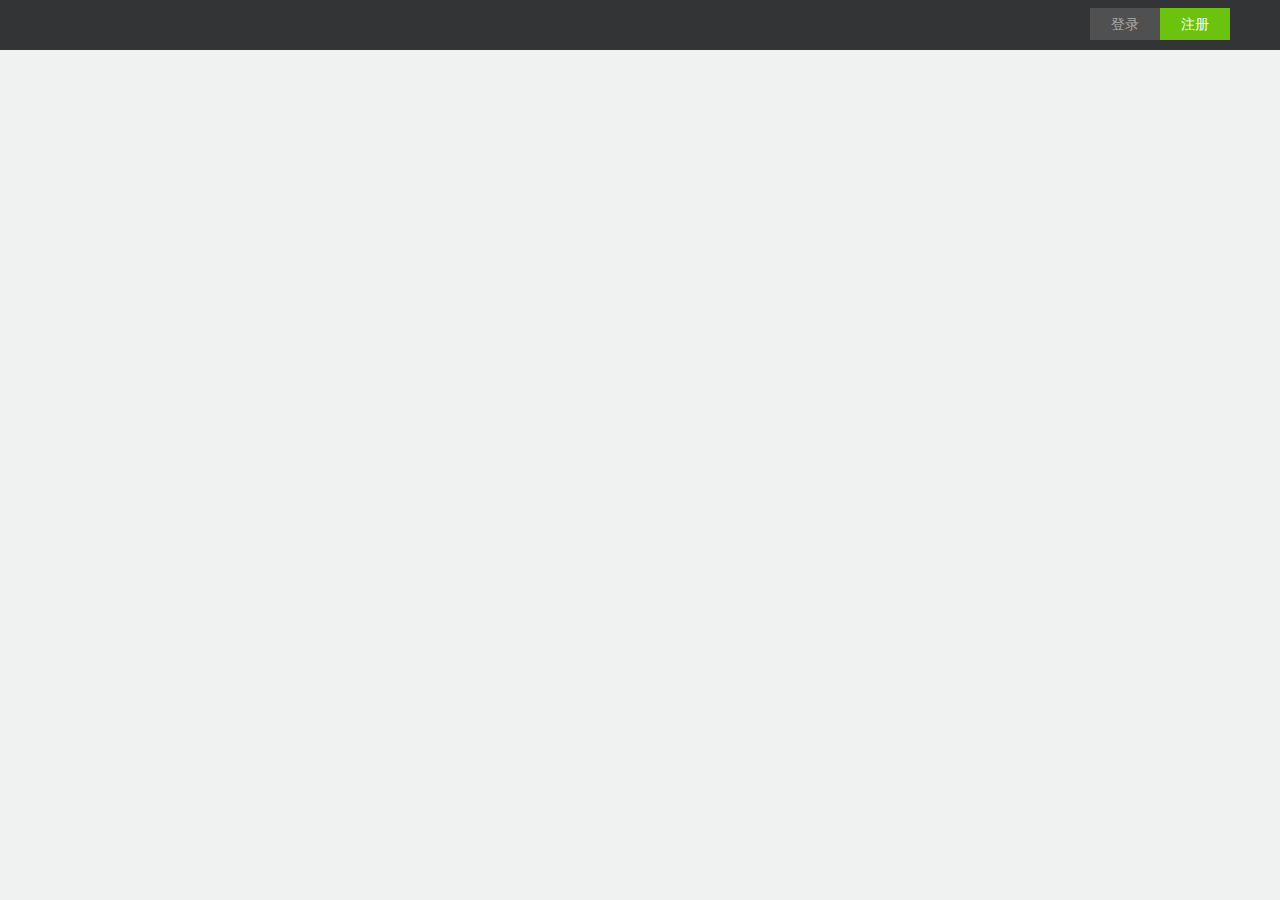
==== Application/Home/View/Index/index.html @ 0928e07a "2017-1-16,init" ====
<!DOCTYPE html PUBLIC "-//W3C//DTD XHTML 1.0 Transitional//EN" "http://www.w3.org/TR/xhtml1/DTD/xhtml1-transitional.dtd">

<html xmlns="http://www.w3.org/1999/xhtml">

<head>

<meta http-equiv="X-UA-Compatible" content="IE=EmulateIE7"/>

<meta http-equiv="Content-Type" content="text/html; charset=utf-8"/>

<meta name="viewport" content="width=device-width, initial-scale=1.0, minimum-scale=0.5, maximum-scale=0.95, user-scalable=no"/>

<title>汽车研究院IT自动化运维平台</title>

<link rel="stylesheet" type="text/css" href="/public/css/ue_grid.css"/>

<link rel="stylesheet" type="text/css" href="/public/css/style.css"/>

<link rel="stylesheet" type="text/css" href="/public/css/style2.css"/>

<script src="/public/js/jquery.min.js"></script>

<script language="javascript" src="/public/js/jquery.easing.min.js"></script>

<script language="javascript" src="/public/js/custom.js"></script>

</head>

<body style="padding-top:90px">

<div id="header">

  <div class="common">

    <div class="login fr">

      <div class="loginmenu">

        <a title="登录或注册"></a>

      </div>

      <ul>

        <li class="openlogin"><a href="##" onclick="return false;">登录</a></li>

        <li class="reg"><a href="##" onclick="return false;">注册</a></li>

      </ul>

    </div>

  <div class="clear">

  </div>

  </div>

</div>

<div class="clear">



</div>

<div class="loginmask">

</div>

<div id="loginalert">

  <div class="pd20 loginpd">

    <h3><i class="closealert fr"></i>

    <div class="clear">

    </div>

    </h3>

    <div class="loginwrap">

      <div class="loginh">

        <div class="fl">

          用户登录

        </div>

        <div class="fr">

          <a id="sigup_now" href="##" onclick="return false;">立即注册</a>

        </div>

        <div class="clear">

        </div>

      </div>

      <h3><span>邮箱登录</span><span class="login_warning">用户名或密码错误</span>

      <div class="clear">

      </div>

      </h3>

      <div class="clear">

      </div>

      <form action="" method="post" id="login_form" action="index.php?p=home&c=user&a=login">

        <div class="logininput">

          <input type="text" name="username" id="username" class="loginusername" value="邮箱/用户名"/>

          <input type="text" class="loginuserpasswordt" name="password" id="password" value="密码"/>

          <input type="password" name="password" class="loginuserpasswordp" style="display:none">

        </div>

        <div class="loginbtn">

          <div class="loginsubmit fl">

            <input type="submit" value="登录"/>

            <div class="loginsubmiting">

              <div class="loginsubmiting_inner">

              </div>

            </div>

          </div>

          <div class="logcheckbox fl">

            <input id="bcdl" type="checkbox" checked="true"/>

            保持登录

          </div>

          <div class="fr">

            <a href="##">忘记密码?</a>

          </div>

          <div class="clear">

          </div>

        </div>

      </form>

    </div>

  </div>



</div>

<div id="reg_setp">

  <div class="back_setp">

    返回

  </div>


  <div class="blogo">

    
      <label> 用户名： </label>
      <input type="text" name="username_r" id="username_r">
    

  

  <select >
    <foreach name="typename" item="vo">
      <option value="{$vo.id}" <if condition="($vo.id eq $data.id)"></if>>
      {$vo.name}
      </option>
    </foreach>
</select>

  </div>

  <div id="setp_quicklogin">

  </div>

</div>

</body>

</html>
---- public/css/ue_grid.css ----
.ue_grid_1, .ue_grid_2, .ue_grid_3, .ue_grid_4, .ue_grid_5, .ue_grid_6 {float:left;position:relative;}.ue_grid_1 {width:280px;margin-right:20px;margin-bottom:50px;}.ue_grid_2 {width:580px;margin-right:20px;margin-bottom:50px;}.ue_grid_3 {width:880px;margin-right:20px;margin-bottom:50px;}.ue_grid_4 {width:1180px;margin-right:20px;margin-bottom:50px;}.ue_grid_5 {width:1480px;margin-right:20px;margin-bottom:50px;}.ue_grid_6 {width:1780px;margin-right:20px;margin-bottom:50px;}.omega {margin-right:0;}.drb {margin-bottom:0;}.pull2{left:600px;}
---- public/css/style.css ----
.content{width:100%;max-width:1180px;height:auto;min-height:730px;margin:0px auto;padding:50px 0}#umnav{height:60px}#umnav li{width:150px;height:60px;float:left;margin-right:1px}#umnav li a{display:block;background:#6e6f71;color:#fff;font-size:18px;line-height:60px;text-align:center}#umnav li#umnactive a{background:#fff;color:#000}.umbody{width:100%;height:auto;background:#fff}.umitem{padding:40px 50px;height:auto;min-height:60px;border-bottom:#f0f1f1 1px solid;width:auto;position:relative;transition:all ease-out .3s;position:relative}.umitem a.umtx{width:60px;height:60px;float:left}.umitem div{margin-left:80px;width:auto;font-size:14px;line-height:24px;padding-top:5px}.umitem p .umidate{font-size:12px;color:#828282;margin-left:18px}.umic{width:16px;height:16px;display:block;background:url(../images/umc.png);position:absolute;right:25px;top:20px}.umitem div a{margin:0 5px;font-size:14px;text-decoration:underline}.umitem div a.muname{margin:0}a#itemmore{background:#C8C8C8;color:#FFFFFF;display:block;font-size:14px;height:35px;line-height:35px;text-align:center;width:100%;margin-top:10px;transition:all ease-out .3s}a#itemmore:hover{background:#666666}#thankyou{width:630px;height:180px;position:absolute;top:50%;margin-top:-90px;left:50%;margin-left:-315px}#thankyou p{width:100%;text-align:center}.tks-1{font-size:48px;line-height:60px;height:60px;color:#6bc30d}.tks-2{color:#929292;font-size:16px;height:30px;line-height:30px}.tks-3{height:30px;line-height:30px;margin-top:35px}.tks-3 a{font-size:16px;color:#999797;height:30px;line-height:30px;display:block;float:left;text-indent:15px;margin-left:50px}.tks-3 a img{float:left}.pnitem{float:left;width:100%;float:left;font-size:14px;color:#757575;height:60px;line-height:60px}.pnitem span{float:left;width:130px;text-align:right}.pnitem span font{margin-right:15px}.pnitem input,.pnitem textarea{width:270px;line-height:38px;height:38px;border:#dbe2e6 1px solid;margin-left:20px;margin-top:10px;text-indent:20px;color:#383838;font-size:14px;font-family:"微软雅黑",Arial;float:left}.pnitem textarea{height:80px;width:250px;padding:10px;text-indent:0;line-height:20px;resize:none}.pnline{height:1px;width:100%;border-bottom:#ecf2f5 1px solid;float:left}.pnitem .post_check_info{position:relative;left:0;float:left;margin-top:10px;margin-left:10px}.subbtn{width:130px;height:40px;background:#70ca10;font-size:22px;line-height:34px;text-align:center;border:none;font-family:"微软雅黑",Arial;color:#fff}#pnsub{margin-left:150px;margin-top:30px;float:left;margin-bottom:50px}#uimgarea{width:180px;height:180px;float:left;background:url(../images/simgarea.jpg) repeat}#uimgarea img{max-width:180px;max-height:180px}#uimgupload{float:left;margin-top:80px;margin-left:40px}#changeimage{margin-left:70px;margin-top:60px;float:left}.umcase{padding:20px}.umcasema{float:right}.umcasema p,.umcasema a{font-size:14px;line-height:24px}.ucpass{color:#F00}.ucverify{color:#00F}#addlike{height:50px;width:100%;background-color:#ff8a00;line-height:50px;text-align:center;font-size:14px;color:#fff;margin-top:35px;display:block}#addlike i{position:relative;top:5px;right:10px}#addlike.active{cursor:pointer;background-color:#e5e5e5}#likeuser{margin-top:20px;height:auto;margin-left:80px}#likeuser a{float:left;width:50px;height:50px;margin-right:10px;margin-bottom:10px}#likeuser a img{float:left}.managecase{line-height:50px}.managecase a{margin-right:8px;font-size:14px}#postsms{padding:30px 0}.cmitem{padding:20px 50px}.cma{width:60px;height:60px}.cmb{min-height:50px;border:#e4e4e4 1px solid;margin:0 80px;padding:25px;position:relative}#cmmessage .cmb{border:none;height:130px;padding:0}#cmtxt{height:90px;resize:none;border:#c7c7c7 1px solid;padding:10px}#cmtxt textarea{border:none;background:#fff;width:100%;height:90px;resize:none;font-family:Arial,"微软雅黑";font-size:13px;color:#535353}.cmb p{line-height:20px;font-size:13px}.cmb p span{color:#828282;margin-left:10px}.cmb .umic{right:10px;top:10px}.cmb #postbtn{float:right;margin-top:10px;height:30px;line-height:30px;width:124px}.user_set{margin-top:8px}.user_set a,.csmsbtn{width:80px;height:24px;display:block;text-align:center;line-height:24px;color:#fff;float:left}.csmsbtn{background:#505153;margin-left:10px}.cfollowbtn{background:#66c31d}.newscount{color:#fff;font-family:Arial;font-size:12px;background:#ff0000;padding:2px}#bangmang{background:#fff;width:100%;height:auto}#bmslide{width:100%;height:360px}#bmsimg{background:url(../images/bm_slide.png) no-repeat center;width:100%;height:360px}#bmcontent{margin:30px auto 0 auto;width:1180px;height:auto;padding-bottom:50px}#bms-1{margin-left:22px;margin-top:-18px}#bms-1-1{color:#777777;font-size:24px;height:56px;line-height:56px}#bms-1-1 span{color:#ff8a00;font-size:48px;margin-left:14px}#bms-1-2{color:#9b9b9b;font-size:14px}#bms-1-2 span{color:#ff8a00}#bms-2{width:270px;height:48px;line-height:48px;text-align:center;display:block;color:#fff;background:#ff8a00;font-size:18px}#bms-2 img{position:relative;left:20px;top:4px}#bms_2{color:#777777;font-size:24px;margin-top:10px;font-weight:bold}#bms_2 div{width:1070px;height:10px;border-top:#d6d6d6 1px solid;float:right;margin-top:20px}#bms_3{margin-top:25px}.bms_3i{width:370px;height:125px;float:left;margin-right:22px}.bms_3i_a{width:125px;height:125px;float:left}.bms_3i_a img{border-radius:62px}.bms_3i_b{margin-left:20px;float:left;width:225px}.bms_3i_b_1{font-size:18px;color:#000;margin-top:10px}.bms_3i_b_1 span{font-size:12px;color:#6e6e6e;margin-left:15px}.bms_3i_b_2{margin-top:15px;color:#6e6e6e;font-size:12px;line-height:20px;margin-bottom:5px}#bms_4{margin-top:120px;font-size:14px}#bms_4_a{color:#777777;font-size:24px;font-weight:bold}#bms_4_b{color:#777777;line-height:30px;margin-top:30px}.abc{color:#ff8a00}#bms_4 a{color:#66c31d}.bcd{text-align:center;font-size:40px;font-weight:bold;width:720px;margin:0 auto;margin-bottom:30px}#workshow{width:1200px;height:auto;margin:0 auto 50px auto}#hyhead{color:#5a5a5a;font-size:30px;padding-top:10px}#hyhead div{float:right;color:#3e3e3e;font-size:24px;font-family:Arial;margin-top:10px;margin-right:20px;font-weight:bold}#hycat,#sjcat{margin-left:38px;height:55px;display:block;position:relative;float:left}#hycat li,#sjcat li{font-size:18px;width:auto;height:55px;line-height:55px;margin-right:70px;float:left}#sjcat li a{font-size:18px}#hycat li#hymove,#sjcat li#sjmove,#mbmove{width:123px;height:2px;background:#6bc30d;position:absolute;left:-28px;bottom:-1px}#hycat li a,#sjcat li a{color:#000}.hyline{width:100%;height:1px;border-bottom:#ecf2f5 1px solid}#hyct{height:auto}#hyleft{float:left;padding-left:20px;padding-top:20px;position:relative;width:520px}#hyleftfix{position:relative;top:0}#hyltitle{font-size:18px;height:60px;line-height:60px;color:#000}#hyltitle span{font-size:12px;color:#989898;margin-left:16px}#hytx{width:512px;height:60px;background:#f0f0f0;padding-top:10px;padding-left:8px}#hyjtl{background:url(../images/hyjtl.png);width:16px;height:50px;display:block;float:left}#hyjtr{background:url(../images/hyjtr.png);width:16px;height:50px;display:block;position:relative;right:8px;float:right}#hytxbody{width:480px;height:50px;overflow:hidden;float:left}#hytxbody li{margin-right:10px;float:left;width:50px;height:50px}#hytxbody li a{position:relative;width:50px;height:50px;display:block}#hytxbody li a div{position:absolute;right:0;bottom:0;width:16px;height:16px;background:#70ca10 url(../images/hygou.png);display:none}#hybook{width:492px;height:106px;padding:12px;border:#dae2e5 1px solid;margin-top:20px}#hybook textarea{border:none;background:none;width:100%;height:96px;resize:none;color:#989898;font-family:"微软雅黑",Arial}#hybook p{font-size:11px;color:#9a9a9a;-webkit-text-size-adjust:none}#sendhy{width:80px;height:30px;margin:10px 0;float:left;background:#70ca10;text-align:center;line-height:30px;font-size:16px;color:#fff}#hyright{width:615px;height:auto;border-left:#dae2e5 1px solid;float:left;margin-left:20px;padding:38px 0 50px 18px}#hyrtitle{color:#000;font-size:18px}#hyright ul{margin-top:10px}#hyright li{width:582px;height:50px;background:#fff;float:left;display:block;padding:10px}.hyinfo{float:left;margin-left:10px}.hy-s1{color:#8c8c8c;font-size:18px;line-height:30px}.hy-s2{color:#8e8e8e;font-size:12px}.hyrll{width:248px;overflow:hidden;height:50px;float:left}.hy-s3{width:78px;height:24px;display:block;float:left;background:#6bc30d;margin-top:14px;text-align:center;line-height:24px;color:#fff}.hy-s3 span{background:url(../images/jia.png);width:11px;height:11px;display:inline-block;margin-right:5px}.hy-s4{background:#ff8b00}.hy-s4 span{background:url(../images/gou.png)}#hyright li:hover{background:#585b5c}#hyright li:hover .hy-s1{color:#fff}.hyrlr a{float:right;margin-left:5px;width:78px;height:50px}#sjcat li{width:120px}#sjcat li{width:120px;text-align:center}#sjcat li#sjmove{left:0}#sjcat{margin-left:10px}#sjlist{margin-top:22px}#sjlist li{width:1180px;height:120px;background:#fff;float:left;display:block;padding:10px}.yy-didian{background:url(../images/didian.png) no-repeat;width:16px;height:13px;display:inline-block}.sjlinfo{padding:20px;float:left}.sjlinfo p{height:30px;line-height:30px}.sjl-s1{color:#8c8c8c;font-size:24px;line-height:30px;height:30px}.sjl-s3{margin-top:10px}.sjl-s3 .csmsbtn{margin-left:0}.sjl-s3 span{left:0px;right:0}.sjl-s3 span.sjl-s4{color:#6bc30d;width:auto;padding:0 6px}.yy-jiajia{background:url(../images/jiajia.png) no-repeat;width:23px;height:23px;display:inline-block;position:relative;top:5px;margin-right:10px}#sjlist li:hover .sjl-s1{color:#fff}.sjr a{float:right;margin-left:10px;width:186px;height:120px}#sjgmore{float:right;margin-left:10px;width:42px;height:118px;border:#6bc30d 1px solid;background:#fff}#sjgmore a{width:42px;height:118px;display:block}#sjgmore a span{background:url(../images/yyicon91.png);display:inline-block;width:22px;height:22px;position:relative;left:10px;top:50px}#sjlist li:hover{background:#585b5c;color:#fff}#sjlist li:hover #sjgmore{border-color:#fff}#sjlist li:hover #sjgmore a span{background:url(../images/yyicon9.png)}#sjlist li:hover .csmsbtn{background-color:#6bc30d}#workshow #pages{padding:20px 10px}
---- public/css/style2.css ----
@charset "utf-8";
*{margin:0;padding:0}a{text-decoration:none;color:#535353;font-size:12px;font-family:"arial","微软雅黑"}html{overflow-x:hidden}body{color:#535353;font-size:12px;font-family:"arial","微软雅黑";background:#f0f1f1}a,body{font-family:"微软雅黑"/9}img{border:0}ol,ul,li{list-style:none}dl,dt,dd,ul,li{margin:0;padding:0}input,textarea{outline:none}html,body,form,fieldset,p,div,h1,h2,h3,h4,h5,h6{-webkit-text-size-adjust:none}.uetab ul li a,.uetab ul .tabcur,.artprev,.artnext,.foldround,.foldround b,.morecomment a,.ctags li,.ctags li a,.share li a,.cates li a .sca,.cates li,.cates li a,.likeatag ul li a:hover,.likeatag ul .tagselected a,.likeatag ul li a:hover .sca,.likeatag ul .tagselected .sca,.addfavorite,.searchtags li,.closetag,.searchbtn,.pages li a,.share .sinal a,.postbtn a,.userpanel dt,.userpanel dd li a,.upmenu a{-webkit-transition:all 0.3s linear;-moz-transition:all 0.3s linear;-o-transition:all 0.3s linear;transition:all 0.3s linear}#pages ul li a{-webkit-transition:all 0.2s linear;-moz-transition:all 0.2s linear;-o-transition:all 0.2s linear;transition:all 0.2s linear}.defaultfont{color:#6B6A6A}.athead .defaultfont{color:#535353}body{padding-top:50px}.common{min-width:280px;margin:0 auto;position:relative}#uelink .common{overflow-x:hidden}#uebaike .common{overflow-x:hidden}.fl{float:left}.fr{float:right}.clear{clear:both}.mt5{margin-top:5px}.mb10{margin-bottom:10px}.mb15{margin-bottom:15px}.mb20{margin-bottom:20px}.mb30{margin-bottom:30px}.mb50{margin-bottom:50px}.mb80{margin-bottom:80px}.pd10{padding:10px}.pd15{padding:15px}.pd20{padding:20px}.pd25{padding:25px}.pdh20{padding:20px 0}.pdw20{padding:0 20px}.pd50{padding:50px}.pdh40{padding:40px 0}.arial{font-family:"arial"}.green{color:#7fac00}.greenhover:hover{background-color:#6bc30d}.greenpress:active{background-color:#6bc30d;-webkit-transition:all 0.1s linear;-moz-transition:all 0.1s linear;-o-transition:all 0.1s linear;transition:all 0.1s linear}::selection{background:#a3db18;color:#fff}::-moz-selection{background:#a3db18;color:#fff}::-webkit-selection{background:#a3db18;color:#fff}.colorlarge .orange{background:#ff7f03}.colorlarge .white{background:#fff url('white_fixed.png') no-repeat 0 0}.colorlarge .white a{background:url('white_fixed_r.png') no-repeat 100% 0}.colorlarge .blue{background:#2779a7}.colorlarge .green{background:#4CBF0E}.colorlarge .yellow{background:#ffde00}.colorlarge .red{background:#f01e1e}.colorlarge .purple{background:#c818fb}.colorlarge .pink{background:#E9016E}.colorlarge .gray{background:#d3d5d4}.colorlarge .black{background:#000}.colorlarge .colorful{background:url(colorful2.png)}.colorlarge td{height:6px;background:#333}.colorlarge .color-full{height:6px;cursor:pointer;background-image:url('d.png')}.colorsmall ul{margin-top:2px}.colorsmall ul li{display:block;float:left;margin-right:1px;height:20px;width:25px;position:relative;z-index:0}.colorsmall ul li a{display:block;float:left;width:25px;height:6px;margin-top:5px;position:absolute;left:0;top:0}.colorsmall .white a{background:#fff;width:23px;height:4px;border:1px solid #DADADA}.colorsmall .orange a{background:#ff7f03}.colorsmall .blue a{background:#2779a7}.colorsmall .green a{background:#4CBF0E}.colorsmall .yellow a{background:#ffde00}.colorsmall .red a{background:#f01e1e}.colorsmall .purple a{background:#c818fb}.colorsmall .pink a{background:#E9016E}.colorsmall .gray a{background:#d3d5d4}.colorsmall .black a{background:#000}.colorsmall .colorful a{background:url(colorful2.png)}#header{width:100%;background:#323436;position:fixed;left:0;top:0;z-index:10;height:50px}.logo{height:50px;float:left;margin-right:20px;position:relative}.logo a{display:block;margin-top:4px}.logo img{width:170px;height:42px}.nav .light a{color:#bcff00}.nav .light a:hover{color:#bcff00}.nav .light:hover a{color:#bcff00}.nav{position:relative;float:left;height:50px;line-height:50px;z-index:11}.nav ul{height:50px;display:block}.nav .navcur{background:#6BC30D}.nav .navcur:hover{background:#6BC30D}.nav .navcur a{color:#fff}.ogrid .nav .navcur{background:#6BC30D}.ogrid .nav .navcur a{color:#fff}.ogrid .navlist{margin-top:8px}.ogrid .navlist a{height:32px;width:32px;display:block;background-color:#505050;background-image:url('../images/icons.png');background-repeat:no-repeat;background-position:-213px -267px}.ogrid .navlist a:hover{background-color:#6BC30D}.ogrid .nav{left:-192px}.ogrid .logo{left:60px}.ogrid .nav ul{overflow:hidden;position:fixed;height:100%;left:-440px;top:50px;z-index:-99;background:#202123}.ogrid .nav li{vertical-align:bottom;float:none}.ogrid .nav li a{width:100%;margin:0;padding:0;text-align:center;display:block;float:none}.navlist{display:none}.ogrid .navlist{display:block}.nav li{display:block;float:left;-webkit-transition:background-color 0.3s linear;-moz-transition:background-color 0.3s linear;-o-transition:background-color 0.3s linear;transition:background-color 0.3s linear}.nav li:hover{background:#454648}.nav li:hover a{color:#fff}.nav li a{padding:0 25px;margin-left:3px;display:block;float:left;font-size:14px;color:#8C8C8C;-webkit-transition:color 0.3s linear;-moz-transition:color 0.3s linear;-o-transition:color 0.3s linear;transition:color 0.3s linear}.nav li a:hover{font-size:14px;color:#fff}.loginmenu{display:none}.logintoggle{cursor:pointer}.logintoggle .loginmenu{display:block}.logintoggle ul{display:none;right:0px;top:42px;position:absolute;z-index:99}.logintoggle ul li a{width:130px}.openlogin i{font-size:12px;background:url('../images/icons.png') no-repeat -40px -430px;margin-right:2px}.openlogin a{-webkit-transition:color 0.3s linear;-moz-transition:color 0.3s linear;-o-transition:color 0.3s linear;transition:color 0.3s linear}.openlogin a:hover{color:#fff}.logintoggle .loginmenu a{display:block;width:32px;height:32px;background-color:#505050;background-image:url('../images/icons.png');background-repeat:no-repeat;background-position:-215px -220px}.logintoggle .loginmenu a:hover{background-color:#6BC30D}.login{position:relative;height:32px;line-height:32px;margin-top:8px}.login li{float:left;display:block}.login li a{text-align:center;font-size:14px;float:left;display:block;width:70px;height:32px;line-height:32px;background:#505050;color:#acacac}.login .reg a{background:#6BC30D;color:#fff}.hide{display:none}.show{display:block}.date{border:1px solid #ced8db;padding:0 11px 6px 11px;color:#8f8f8f}.day{font-size:41px;font-weight:bold;display:block;height:40px;overflow:hidden;margin-bottom:3px}.year{font-size:11px;-webkit-text-size-adjust:none;display:block;text-align:center}.commend{padding-top:7px;margin-left:15px}.css{display:block;font-size:28px;font-weight:700;height:26px;overflow:hidden}.cmd{font-size:14px;height:18px;overflow:hidden;color:#666;line-height:19px}.cmdtitle a{font-size:30px;color:#6f6f6f;display:block;height:30px;overflow:hidden}.favoriteslist .newlist{height:262px}.addfavorite{font-size:16px;background-color:#9b9b9b;color:#fff;display:block;height:52px;line-height:52px;-webkit-transition:all 0.3s linear;-moz-transition:all 0.3s linear;-o-transition:all 0.3s linear;transition:all 0.3s linear}.addfavorite:hover{background-color:#6bc30d;-webkit-transition:all 0.3s linear;-moz-transition:all 0.3s linear;-o-transition:all 0.3s linear;transition:all 0.3s linear}.addfavorite_l{background-color:#6bc30d}#addlike i{width:18px;height:16px;display:inline-block;background-image:url('../images/icons.png');background-repeat:no-repeat;background-position:-83px -72px}.author{height:24px;line-height:24px;color:#828282}.author a{display:block;float:left;height:24px;margin-right:10px;color:#828282}.addfavorite span{color:#f4f4f4}.cmdinfo{position:relative;height:288px}.cmdinfo p{color:#848484}.cmdinfo p span{color:#373737}#select .common{position:relative}.fold{width:20px;height:20px;cursor:pointer;background-image:url('../images/icons.png');background-repeat:no-repeat;background-position:0px -224px;position:absolute;top:-10px;right:0px}.cases{border-top:1px solid #dbdbdb;border-bottom:1px solid #dbdbdb}.listbox .boxtags,.showcase .boxtags{border-top:1px solid #F6F6F6}.boxtags{position:absolute;height:50px;line-height:50px;border-top:1px solid #DBDBDB;width:280px;overflow:hidden;left:0;bottom:0}.boxtags ul{padding-left:30px;background:url(../images/icons.png) no-repeat 3px -160px}.boxtags li{display:block;float:left;padding-left:25px;background:url('li.png') no-repeat 0 24px;white-space:nowrap}.boxtags li a{color:#939292}.boxtags li a:hover{color:#303030;text-decoration:underline}.showcase .boxtags ul,.listbox .boxtags ul{width:220px;margin:0 auto;display:block}.scw img{width:100%}.showcase .artfields,.listbox .artfields{margin-top:5px}.firstlastpage,.pages .firstlastpage{display:none}.cate{float:left;padding:10px 0px 10px 0;position:relative}.cate li{display:block;float:left;background:#e8e8e8}.cate .addbag{margin-left:0}.cate li a{display:block;float:left;background-image:url(../images/icons.png);background-repeat:no-repeat;width:40px;height:40px;-webkit-transition:all 0.3s linear;-moz-transition:all 0.3s linear;-o-transition:all 0.3s linear;transition:all 0.3s linear}.cate .sccur{background:#6bc30d}.cate .sccur:hover{background:#6bc30d}.cate li:hover{background:#606060;color:#fff}.cate .home{margin-left:0;background:#5d5d5d}.cate .home a{width:80px;background:none;line-height:40px;color:#fff;font-size:12px;text-align:left;text-indent:15px;cursor:default}.cate .home.sccur{background:#5d5d5d}.cate .home:hover{background:#5d5d5d}.cate .home a:hover{color:#fff}.cate .home.sccur a{color:#fff}.cate .home{position:relative}.cate .addbag a{background-position:-30px 13px}.cate .clipboard a{background-position:-72px 13px}.cate .eyedropper a{background-position:-112px 12px}.cate .grid a{background-position:-153px 13px}.cate .calendar a{background-position:-194px 13px}.cate .addbag a:hover{background-position:-30px -30px}.cate .clipboard a:hover{background-position:-72px -30px}.cate .eyedropper a:hover{background-position:-112px -29px}.cate .grid a:hover{background-position:-153px -30px}.cate .calendar a:hover{background-position:-194px -30px}.cate .addbag .sccurt{background-position:-30px -30px}.cate .clipboard .sccurt{background-position:-72px -30px}.cate .eyedropper .sccurt{background-position:-112px -29px}.cate .grid .sccurt{background-position:-153px -30px}.cate .calendar .sccurt{background-position:-194px -30px}.cate .addbag{position:relative}.addbag_arrow{position:absolute;width:5px;height:9px;left:-5px;top:15.5px;background:url('addbag-arrow.png') no-repeat 0 0}.cate .addbag:hover .addbag_arrow{background-position:0 -9px}.cate .addbag.sccur .addbag_arrow{background-position:0 -18px}#sort{display:block;width:100px;position:absolute;top:10px;right:0;color:#535353;background:#e6e6e6;text-indent:18px}#sort dl{overflow:hidden;height:40px}#sort dt{display:block;height:40px;line-height:40px;cursor:default;position:relative}#sort dt i{display:block;width:5px;height:3px;background:url('cate.png') no-repeat 0 -3px;top:18px;right:20px;position:absolute;-webkit-transition:all 0.3s ease-out;-moz-transition:all 0.3s ease-out;-o-transition:all 0.3s ease-out;transition:all 0.3s ease-out}#sort dd{display:block;height:40px;line-height:40px;cursor:pointer;-webkit-transition:all 0.3s ease-out;-moz-transition:all 0.3s ease-out;-o-transition:all 0.3s ease-out;transition:all 0.3s ease-out}#sort dd:hover{background:#5D5D5D;color:#fff}#sort dt .rotatei{transform:rotate(-180deg);-moz-transform:rotate(-180deg);-webkit-transform:rotate(-180deg);-o-transform:rotate(-180deg)}#sort dd a{display:block;height:100%}#sort dd a:hover{color:#fff}.catedecoration{width:80px;height:27px;position:absolute;left:55px;top:-27px;background:#505050}#catemove{display:none}.catedecoration span{height:6px;width:13px;display:block;position:absolute;bottom:-6px;left:33px;background:url(../images/icons.png) no-repeat 0 -380px}.catedecorationtext{height:27px;position:absolute;top:-27px;left:55px;width:80px;overflow:hidden}.catedecorationtext .tul{display:block;width:400px;height:27px}.cate .catedecorationtext .tli{width:80px;background:none;height:27px;display:block;float:left;line-height:27px;text-align:center;color:#fff;font-size:12px;margin:0}.cate .catedecorationtext .tli:hover{background:none}#searcht{height:32px;margin:8px 10px 0 0px;background:#505050;float:right;padding-left:10px;position:relative;z-index:0}#search{display:none;margin-top:10px;height:40px;padding:0 10px}.search{height:25px;line-height:25px;margin-top:8px;float:left}.searchtags .sca,.searchtags .scb{color:#b2b2b2}.searchtags ul{display:block;height:25px}.searchtags li{background:#3a3a3a;display:block;float:left;margin-right:5px}.searchtags li:hover{background:#2d2d2d}.searchtags a{color:#b2b2b2;display:block;float:left;padding:0 10px;margin-left:5px}.searchtags .closetag{display:block;float:left;background:url(../images/icons.png) no-repeat 8px -68px;height:25px;padding:0;width:25px;margin-left:0}.closetag:hover{background-color:#1a1a1a}.searchtxt{padding-right:8px;width:120px;background:none;border:none;color:#999;height:14px;line-height:14px;display:block;float:left;font-size:12px;padding-top:9px;padding-bottom:9px}.searchbtn{width:32px;height:32px;display:block;float:left;background:url(../images/icons.png) no-repeat -35px -65px;border:none;cursor:pointer}.searchbtn:hover{background-color:#1a1a1a}.sca{color:#676767}.scb{color:#b6b6b6}.viewcate{margin-top:20px}.viewcate li{white-space:nowrap}.cate1 ul li,.cate2 ul li,.cate5 ul li{display:block;float:left;margin:0 5px 10px 0}.cate1 ul li a,.cate2 ul li a,.cate5 ul li a{display:block;float:left;height:26px;line-height:26px;padding:0 15px;background:#fff}.cate1 ul li a:hover,.cate2 ul li a:hover,.cate5 ul li a:hover{background:#636363}.cate1 ul li:hover .sca,.cate2 ul li:hover .sca,.cate5 ul li:hover .sca{color:#fff}.cate1 .selected a,.cate2 .selected a,.cate5 .selected a{background:#636363}.cate1 .selected .sca,.cate2 .selected .sca,.cate5 .selected .sca{color:#fff}.cate3 a,.cate4 a{position:relative}.cate3 .gselected,.cate4 .gselected{position:absolute;right:5px;bottom:5px}.cate3 .selected .gselected,.cate4 .selected .gselected{background:url('../images/icons.png') no-repeat -3px -126px;width:16px;height:16px}.cate3 li{display:block;float:left;width:80px;text-align:center;margin-right:13px}.cate3 li a{display:block;width:80px;height:80px;margin-bottom:10px}.cate3 .white{background:none}.cate3 .white a{background:#fff}.cate3 .black a{background:#000}.cate3 .blue a{background:#2779a7}.cate3 .green a{background:#4CBF0E}.cate3 .yellow a{background:#ffde00}.cate3 .orange a{background:#ff7f03}.cate3 .red a{background:#f01e1e}.cate3 .purple a{background:#c818fb}.cate3 .gray a{background:#d3d5d4}.cate3 .pink a{background:#E9016E}.cate3 .colorful a{background:url(colorful.png)}.cate4 li{display:block;float:left;width:80px;text-align:center;margin-right:20px}.cate4 li a{display:block;width:80px;height:80px;margin-bottom:10px;background-image:url('layout.png');background-color:#fff}.cate3 ul li,.cate4 ul li{margin-bottom:10px}.response{position:relative}.response .layout-r{position:absolute;top:8px;right:-45px}.cate1,.cate2,.cate3,.cate4,.cate5{display:none}.artfields li,.artfields li a{color:#bfbfbf;display:block}.artfields li{display:block;float:left;height:12px;line-height:12px;background-image:url('../images/icons.png');background-repeat:no-repeat;cursor:pointer;padding-left:20px;text-align:right}.sc_info p{height:60px;color:#939292;line-height:20px}.sc_info p span{color:#565656}.views{background-position:-208px -144px}.comment{background-position:-126px -108px}.likeit{background-position:-208px -108px;position:relative}.comment:hover{background-position:-126px -127px}.dontlikeit{background-position:-208px -126px}.showcase{background:#fff;height:373px;position:relative}.sc_preview{width:280px;height:180px;overflow:hidden;position:relative}.sc_preview a{display:block}.sc_detail{position:absolute;bottom:-60px;left:0;background:#fff;padding:10px 20px 0px 20px;width:240px}.sc_detail h3 a{font-size:18px;font-weight:500;color:#000;overflow:hidden;height:22px}.postdate{color:#bdbdbd;display:block;text-indent:15px;height:20px;line-height:20px;background:url('../images/icons.png') no-repeat -4px -104px}.listbox{background:#fff;height:295px;position:relative}.pages{width:60px;height:40px;margin-top:18px}.pages li{display:block}.pages li a:hover{background-color:#666;-webkit-transition:all 0.9s linear;-moz-transition:all 0.9s linear;-o-transition:all 0.9s linear;transition:all 0.9s linear}.pages .prev a{background-position:-58px -223px}.pages .next a{background-position:-56px -257px}.pages li a{display:block;width:25px;height:25px;background-image:url('../images/icons.png');background-color:#505050}#flink .common{background:#fff}#flink dt{margin-right:25px}#flink dt,#flink dd{display:block;float:left;margin-right:20px;line-height:24px}#flink dt{color:#3e3e3e;margin-right:10px;display:block;float:left}#flink dd a{color:#949494;-webkit-transition:color 0.3s ease-out;-moz-transition:color 0.3s ease-out;-o-transition:color 0.3s ease-out;transition:color 0.3s ease-out}#flink dd a:hover{color:#3e3e3e}#flink dt a{color:#ff6000}#footer{background:#222324;line-height:24px;color:#8e8e8e;position:relative;z-index:1}#footer ul{margin-bottom:10px}#footer li{display:block;float:left;padding-right:40px;margin-bottom:5px}#footer li a{color:#cecece;font-size:14px;-webkit-transition:color 0.3s ease-out;-moz-transition:color 0.3s ease-out;-o-transition:color 0.3s ease-out;transition:color 0.3s ease-out}#footer li a:hover{color:#fff}.copy .weibo2{vertical-align:middle;margin-left:10px}.weibo2{opacity:0.8;-moz-opacity:0.8;background:url('weibo2.png') no-repeat 0 0}.weibo2:hover,.weixin:hover{opacity:1;-moz-opacity:1}.weibo2{margin-top:4px}.weixin{background:url('weixin.png') no-repeat 0px 4px;padding-left:20px;opacity:0.8;-moz-opacity:0.8;position:relative}.weixin_l{width:258px;height:258px;background:url('weixin_l.png');position:fixed;z-index:0;bottom:-258px;left:0}.offsetleft{position:absolute;left:0;top:0;height:5px;width:5px}.copy a{color:#8E8E8E}.copy .light{color:#70ca10}.copy span{margin-right:5px}.copy a{margin-right:5px}.copyright{margin-right:100px;float:left}.bstvsl{color:#7c7c7d;display:block;float:left}.contentdate{}.contentdate .css{font-size:42px;line-height:40px;height:auto;font-weight:700}.contentdate .cmd{font-size:14px}.contentdate .commend{padding-top:0;margin-left:25px}.share li{display:block;float:left;margin-right:13.33333333333333px}.share li a{display:block;float:left;background:#9b9b9b}.share .sinal a:hover{background:#d63b22}.share .qql a:hover{background:#3eb0d8}.share .renrenl a:hover{background:#1f87cc}.share .doubanl a:hover{background:#319947}.share .twitterl a:hover{background:#31c1eb}.share .facebookl a:hover{background:#39599f}.ctitle{font-size:32px;font-weight:700;margin-right:20px}.curl{line-height:49px;height:32px;overflow:hidden}.curl a{color:#1F8902}.cdecoration{line-height:20px;color:#848484;font-size:14px;-webkit-text-size-adjust:none}.cdecoration p{word-wrap:break-word}.cdecoration span{color:#373737}.anothercommend{width:280px;margin-top:8px}.othercommend{background:#eaeaea}.othercommend .othercommendt{font-size:12px;font-weight:500;background:#e6e6e6;height:50px}.othercommendt .author{margin:12px 0 0 20px;float:left}.listboxl{background:#fff;position:relative}.listboxl .sc_preview{width:240px;height:154px}.listboxl .sc_preview img{width:240px}.listboxl .sc_detail{width:220px;height:60px;padding:10px 10px 0px 10px}.listboxl .boxtags ul{padding-left:35px;background-position:8px -160px;display:block;height:50px}.listboxl .boxtags{width:240px}.listboxl .artfields{margin-top:5px}.listboxl .sc_detail h3 a{height:24px}.listboxl .sc_info{height:75px}.cdecoration h3,.ccolor h3,.ctags h3{font-size:12px;font-weight:500;height:40px;line-height:40px;color:#535353;text-indent:5px}.cdecoration h3 i,.ccolor h3 i,.ctags h3 i{background-image:url(../images/icons.png);background-repeat:no-repeat;width:20px;height:40px;display:block;float:left}.cdecoration h3 i{background-position:-218px -466px}.ccolor h3 i{background-position:-124px 12px}.ctags h3 i{background-position:-43px 12px}.ctags ul li{display:block;float:left;margin-right:5px;margin-bottom:5px}.ctags ul li a{display:block;float:left;background:#fff;height:27px;line-height:27px;padding:0 12px}.ctags ul li a:hover{background:#65686a}.ctags ul li a:hover .sca{color:#fff}.morewebsite h2{font-size:18px;font-weight:500;border-bottom:1px solid #E6E6E6;height:40px;margin-bottom:20px}.othercommend .boxtags{border-top:solid 1px #e6e6e6}.commentpost_login h3{color:#999;font-weight:500;font-size:12px}.commentpost_login h3 a{color:#1F8902}.quotes .pd10{border:1px solid #F0F0F0;background:#F4F4F4;color:#B1B1B1}.reply_content{min-height:26px}.quotes h4{font-weight:500;line-height:14px;overflow:hidden;height:20px}.viewpofile{float:left;display:block}.poster_w{background:#FF7200;color:#fff;font-size:12px;margin-left:20px;display:none;height:24px;line-height:24px;float:left;padding:0 10px;margin-bottom:10px}.submitthisreply .poster_w{margin-left:0}.posterinfo{height:24px;line-height:24px}.posterinfo span{margin-right:5px}.posterinfo a{color:#989898}#comment .light a{color:#1F8902}.posteravatar{height:85px}.postinput{height:85px;float:left}.postinput textarea{margin-left:20px;display:block;height:73px;border:#DAE2E5 1px solid;resize:none;border-right:none;padding:5px;font-size:12px;color:#818181;overflow-y:hidden;width:200px;float:left}.postbtn{width:124px}.postbtn a{width:124px;height:85px;display:block;background:#AEAEAE;float:right;line-height:85px;text-align:center;color:white;font-size:16px}.postbtn a:hover{background:#70CA10}#tbxx{margin-top:10px;float:left;margin-left:70px}#tbxx label{margin-left:8px}.commentresult h3{font-weight:500;height:50px;line-height:40px}.athead span{color:#c4cfdd;margin-right:10px}.clistavatar{margin-right:20px}.acommentmsg{padding:20px 0;margin-bottom:10px;border-top:1px solid #dae2e5}.clistcontent{line-height:24px;color:#6B6A6A}.replythiscomment{color:#FF7800;display:none}.replyinput{display:none}.replyinput textarea{height:83px;width:100%;resize:none;font-size:12px;color:#818181;overflow-y:hidden;display:block;line-height:20px;border:0;line-height:12px}.replyinput .mb10{padding:5px}.submitthisreply a{width:124px;height:30px;line-height:30px;color:#fff;background:#AEAEAE;display:block;text-align:center;float:right}.submitthisreply a:hover{background:#70CA10}.morecomment a{display:block;height:35px;line-height:35px;color:#fff;background:#c8c8c8;text-align:center;font-size:14px}.morecomment a:hover{background:#666}.smallpipt textarea{height:30px}.smallpipt .postbtn{width:auto}.smallpipt .postinput,.smallpipt .posteravatar{height:50px}.smallpipt .postbtn a{height:42px;width:40px;line-height:20px;font-size:14px}.retina{background-image:url('iconsx2.png');background-size:240px 400px}#maskblack{position:fixed;z-index:8;width:100%;height:200%;top:0;left:0;background:url('bblock-80.png');display:none}#slider{}.sliderulone{position:relative}.sliderwrap{overflow:hidden;position:relative}.sliderwrap img{width:100%;display:none}.sliderwrap ul{display:block;float:left}.sliderwrap ul li{display:block;float:left}.sliderwrap ul li a{display:block;float:left}.sliderbtnprev,.sliderbtnnext{width:70px;height:70px;position:absolute;top:50%;margin-top:-35px;background:url('bblock-20.png')}.sliderbtnprev .btnarrow,.sliderbtnnext .btnarrow{width:70px;height:70px;position:absolute;top:0;left:0;cursor:pointer;background:url('iconsx2.png') no-repeat}.sliderbtnprev{left:-110px}.sliderbtnnext{right:-110px}.sliderbtnprev .btnarrow{background-position:-153px -434px}.sliderbtnnext .btnarrow{background-position:-100px -494px}.sliderbtnprev:hover,.sliderbtnnext:hover{background:url('gblock-80.png')}.viewdetail{position:absolute;bottom:0;left:0;width:100%;height:50px;line-height:50px;color:#fff;font-size:16px;text-align:center;background:#6bc30d;display:block;display:none}.viewlitpic{position:relative}.foldround{height:50px;line-height:50px;background:#fff;margin-top:1px;cursor:pointer;text-align:center;font-size:14px;color:#454648}.foldround img{vertical-align:middle;margin-left:10px}.foldround:hover{background:#E6E6E6}.foldround:hover .foldarrow{background-position:0 4px}.foldarrow{background:url('foldround_open.png') no-repeat 0 -26px;width:14px;height:18px;font-size:18px;margin-left:10px}.foldround .foldroundon{background:url('foldround_close.png') no-repeat 0 3px}.foldround:hover .foldroundon{background:url('foldround_close.png') no-repeat 0 -27px}.loginmask{width:100%;height:100%;z-index:8;background:#000;position:fixed;top:0;left:0;display:none}#loginalert{width:440px;background:#fff;position:fixed;top:-600px;left:50%;margin-left:-220px;z-index:99;display:none}.closealert{width:20px;height:20px;cursor:pointer;background:url('../images/icons.png') no-repeat -220px -315px;-webkit-transition:all 0.4s ease-out;-moz-transition:all 0.4s ease-out;-o-transition:all 0.4s ease-out;transition:all 0.4s ease-out}.closealert:hover{transform:rotate(-180deg);-moz-transform:rotate(-180deg);-webkit-transform:rotate(-180deg);-o-transform:rotate(-180deg)}.loginwrap{width:340px;margin:0 auto}.loginh{height:40px;margin-top:20px}.loginh .fl{font-size:30px;line-height:40px;color:#292929}.loginh .fr{font-size:18px;line-height:50px;color:#707070}.loginh .fr a{font-size:18px;line-height:50px;color:#FF4200;margin-left:5px}.loginwrap h3{font-size:14px;font-weight:500;height:20px;margin-top:15px;color:#292929}.loginbtn{line-height:70px;color:#6B6A6A}.logininput input{display:block;height:14px;line-height:14px;width:100%;border:#DAE2E5 1px solid;text-indent:10px;overflow:hidden;color:#979696;padding-top:13px;padding-bottom:13px}.logininput .loginusername{margin-top:15px;margin-bottom:10px}.loginsubmit input{width:130px;height:40px;line-height:40px;color:#fff;background:#70CA10;display:block;text-align:center;font-size:20px;border:none;font-family:'微软雅黑';cursor:pointer}.loginsubmit{width:130px;height:40px;margin:15px 20px 0 0;position:relative}.loginsubmiting{height:40px;background:#fff;position:absolute;top:0;left:0;width:130px;opacity:0.8;filter:alpha(opacity=80);display:none}.loginsubmiting_inner{height:40px;background:url('loading.gif') no-repeat 50% 50%;width:130px;position:absolute;top:0;left:0}.loginpd{border-bottom:1px solid #ecf2f5}.thirdlogin .pd50{padding-top:30px;padding-bottom:30px}.thirdlogin h4{color:#6B6A6A;font-weight:500;margin-bottom:20px}.thirdlogin ul li{display:block;float:left;margin-bottom:10px}.thirdlogin ul li a{display:block;float:left;height:40px;line-height:40px;width:160px;color:#fff;text-indent:60px}#sinal a{background:#d63b22 url('../images/weibo.png') no-repeat 0px -5px}#qql a{background:#3eb0d8 url('../images/qq.png') no-repeat 0px -5px}#renrenl a{background:#1f87cc url('../images/renren.png') no-repeat 0px -5px}#doubanl a{background:#319947 url('../images/douban.png') no-repeat 0px -5px}.thirdlogin ul li{margin-right:20px}.userpanel{position:relative}.userpanel dt{padding:10px;background:#36393b;position:relative;height:30px;overflow:hidden}.userpanel dt.userpanel_cur{background:#2a2a2a}.userpanel dt span{display:block;height:16px;line-height:16px;background:red;color:#fff;padding:0 2px;top:0;right:0;position:absolute}.userpanel dt img{width:30px}.userpanel dl,.userpanel dt,.userpanel dd{display:block}.userpanel dd{position:absolute;top:50px;right:0;width:145px;background:#2a2a2a;display:none}.userpanel dd li a{height:30px;line-height:30px;color:#ccc;display:block;text-indent:30px}.userpanel dd li a:hover{background-color:#6BC30D;color:#fff}.userpanel dd li .fl{margin-left:15px}.userpanel dd li .fr{margin-right:15px;color:red}.upmenu .favorites,.upmenu .upload{display:block;width:35px;height:30px;float:left;margin-top:10px;-webkit-transition:all 0.3s ease-out;-moz-transition:all 0.3s ease-out;-o-transition:all 0.3s ease-out;transition:all 0.3s ease-out}.upmenu .favorites:hover,.upmenu .upload:hover{background-color:#2a2a2a}.upmenu .upload{background:#3b3e40 url(../images/icons.png) no-repeat -205px -371px;margin-right:10px;position:relative;border-bottom:10px solid #323436}.upmenu .upload_a{width:140px;position:absolute;top:40px;right:-60px;background:#2a2a2a;display:none}.upmenu .upload_a ul{display:block}.upmenu .upload_a ul li a{display:block;height:30px;line-height:30px;color:#ccc;display:block;text-indent:15px}.upmenu .upload_a ul li a:hover{background:#6BC30D;color:#fff}.upmenu .favorites{background:#3b3e40 url(../images/icons.png) no-repeat -165px -371px;margin-right:2px;position:relative}#pages ul li{display:block;float:left;width:36px;height:36px;text-align:center;line-height:36px;margin-right:5px;color:#a9a9a9}#pages ul .pagecur a{background:#70CA10;color:#fff}#pages ul .pagecur a:hover{background:#70CA10;color:#fff}#pages ul li a{display:block;float:left;background:#fff;width:36px;height:36px;text-align:center;line-height:36px;color:#a9a9a9}#pages ul li a:hover{background-color:#969696;color:#fff}#pages ul .prev a{background:#fff url('../images/icons.png') no-repeat -52px -217px}#pages ul .next a{background:#fff url('../images/icons.png') no-repeat -75px -247px}#pages ul .prev a:hover{background-position:-76px -217px}#pages ul .next a:hover{background-position:-50px -247px}#post_head{background:#F0F0F0}#post_head ul{display:block;float:left;margin-right:30px}#post_head ul li{float:left}#post_head ul li a{display:block;float:left;width:150px;height:60px;line-height:60px;text-align:center;font-size:18px;margin-right:1px;-webkit-transition:background-color 0.3s ease-out;-moz-transition:background-color 0.3s ease-out;-o-transition:background-color 0.3s ease-out;transition:background-color 0.3s ease-out;background:#6e6f71;color:#fff}#post_head ul li a:hover{background:#4d4e50;color:#fff}#post_head ul .post_head_cur a{background:#fff;color:#535353}#post_head ul .post_head_cur a:hover{background:#fff;color:#535353}#post_head h4{font-size:12px;font-weight:500;display:block;float:left;height:60px;line-height:60px}.wared{color:#ff0000}#upload .common{background:#fff}.pnline{border-bottom:#ECF2F5 1px solid;width:100%}.apostline{margin-left:50px}.posth{line-height:50px}.posth h3{font-size:30px;font-weight:500;line-height:30px}.postformleft{width:100px;line-height:40px;font-size:14px;display:block;height:40px}.posttitle textarea{resize:none;width:460px;height:160px;padding:20px;border:1px solid #DBE2E6;overflow-y:hidden}.posttitle textarea:focus{border:1px solid #e0c614}.apinput{display:blocl;float:left;height:38px;width:500px;border:1px solid #DBE2E6;line-height:38px;text-indent:20px}.apinput:focus{border:1px solid #e0c614}.choosecate .postformleft{line-height:20px}.post_check_info{position:absolute;top:0;left:620px;height:40px;width:220px;position:absolute;top:0;border:1px solid #a5a5a5;background:#a5a5a5;color:#fff;display:none}.post_check_info .pd10{height:20px;line-height:20px;text-align:left;text-indent:28px;background:url('tips.png') no-repeat 10px -47px}.post_check_info.post_check_info_w{border:1px solid #ffe2be;background:#fffada;display:block}.post_check_info.post_check_info_w .pd10{background-position:10px 1px;color:#979696}.post_check_info.post_check_info_t{background-color:transparent;border:#fff;display:block}.post_check_info.post_check_info_t .pd10{background-position:10px -95px}.likeatag ul li{display:block;float:left;margin:0 5px 10px 0;height:26px}.likeatag ul li a{display:block;float:left;background:#F8F8F8;height:26px;line-height:26px;padding:0 15px;white-space:nowrap}.likeatag ul li a:hover,.likeatag ul .tagselected a{background:#636363}.likeatag ul li a:hover .sca,.likeatag ul .tagselected .sca{color:#fff}.likeaswitcher li{display:block;float:left;width:80px;text-align:center;margin:0 20px 10px 0;height:110px;position:relative}.likeaswitcher li a{display:block;width:80px;height:80px;margin-bottom:10px;position:relative}.likeaswitcher .gselected{position:absolute;right:5px;bottom:5px}.likeaswitcher .tagselected .gselected{background:url('../images/icons.png') no-repeat -3px -126px;width:16px;height:16px}#bimgqueue{}.drag_area{height:100px;position:relative}.drag_area_c{width:760px;height:100px;background:#F5F5F5 url('dragarea.png') no-repeat 0 50%;position:relative}.drag_area_c_litpic{margin-left:25px}.drag_area_c_litpic img{width:124px;height:80px}.drag_area_c_info textarea{width:540px;height:70px;overflow:hidden;margin-left:10px;resize:none;border:#dbe2e6 1px solid;padding:5px}.drag_area_c_info textarea:focus{border:1px solid #e0c614}.drag_area .cancel a{position:absolute;width:16px;height:16px;right:10px;top:10px;background:url('uploadify-cancel.png');cursor:pointer}.post_new_pic{cursor:pointer;float:left}.upload_line{}.upload_line th{text-align:left;line-height:40px;font-size:14px;font-weight:500;width:100px}.wared.un{color:#fff}.upload_wrap{margin:0 auto;background:#fff}.postcolor .white a{background:#fff;border:1px solid #F2F2F2}.postcolor .orange a{background:#ff7f03}.postcolor .blue a{background:#2779a7}.postcolor .green a{background:#4CBF0E}.postcolor .yellow a{background:#ffde00}.postcolor .red a{background:#f01e1e}.postcolor .purple a{background:#c818fb}.postcolor .pink a{background:#E9016E}.postcolor .gray a{background:#d3d5d4}.postcolor .black a{background:#000}.postcolor .colorful a{background:url(colorful2.png)}.postlayout li a{background-image:url('layout.png');background-color:#fff;border:1px solid #F2F2F2}#simgarea{background:url('simgarea.jpg');width:280px;height:180px;float:left;margin-right:30px}#simgup span{display:block;margin-top:20px}.simctrl{margin:40px 0 0 0}#postbtn,.postclass{background:#70CA10;color:#fff;width:130px;height:40px;line-height:40px;text-align:center;display:block;float:left;font-size:16px;border:none;cursor:pointer}#pofile .common{}#index_list_round{height:310px;margin-bottom:40px;overflow:hidden;position:relative}.index_list_content{position:relative}.index_list_content li{display:block;width:580px;height:310px;position:absolute;top:0;left:0;overflow:hidden}.index_list_content li a{display:block;width:580px;height:310px;position:absolute;top:0;left:0}.index_list_content li img{width:580px}.index_list_arrow li{display:block;top:95px;position:absolute;width:27px;height:46px;background:url('bblock-30.png');cursor:pointer;-webkit-transition:all 0.3s ease-out;-moz-transition:all 0.3s ease-out;-o-transition:all 0.3s ease-out;transition:all 0.3s ease-out}.index_list_arrow li:hover{background-color:#a0ee4d}.index_list_arrow li i{display:block;width:16px;height:16px;background:url('../images/icons.png') no-repeat 0 0}.index_list_arrow .index_list_arrow_prev{left:-30px}.index_list_arrow .index_list_arrow_next{right:-30px}.index_list_arrow .index_list_arrow_prev i{background-position:-87px -228px;margin:16px 0 0 6px}.index_list_arrow .index_list_arrow_next i{background-position:-60px -257px;margin:16px 0 0 6px}.index_list_arrow .index_list_cur.index_list_arrow_prev{left:0}.index_list_arrow .index_list_cur.index_list_arrow_next{right:0}.index_list_info{width:100%;height:70px;background:#fff;position:absolute;bottom:-70px;left:0}.index_list_info .pd10{display:none}.index_list_avatar{width:50px;height:50px}.index_list_avatar a{display:block}.index_list_avatar a img{width:50px;height:50px}.index_list_user{margin-left:10px;overflow:hidden;white-space:nowrap}.index_list_info_content{width:390px;margin-left:20px}.index_list_info_name{display:block;font-size:14px;height:29px;line-height:28px;width:70px;overflow:hidden;text-overflow:ellipsis;white-space:nowrap}.index_list_info_name a{}.index_list_info_cate a{color:#6bc30d}.index_list_info_content a{height:29px;line-height:28px;font-size:14px;font-weight:700}.index_list_info_content p{height:21px;overflow:hidden;line-height:19px}.newlist{height:310px;margin-bottom:40px}.newlist .sc_detail{height:50px;overflow:hidden}.listline{height:1px;background:#f8f8f8;width:100%}.listtags{height:40px;line-height:40px;overflow:hidden}.listtags ul{height:40px}.listtags li{display:block;float:left;padding-left:25px;background:url('li.png') no-repeat 0 19px;white-space:nowrap}.listtags li a{color:#939292}.listtags li a:hover{color:#303030;text-decoration:underline}.listbox .listfields{margin-top:0;height:40px;line-height:40px}.listfields li{display:block;float:left;margin-top:13px;margin-right:20px}.artfields .viewit{background-position:-207px -145px}.artfields .discussionvsit{background-position:-165px -145px;height:14px}.cmperson{height:50px}.cmperson .author{margin-top:12px}.author span{color:#C0C0C0}.likeiti{cursor:pointer;height:25px;color:#fff;line-height:25px;position:absolute;width:50px;top:-30px;text-align:center;left:-17px;background:#ff8a00;display:none}.sc_info .pdw20{position:relative}.medal{height:40px}.medal i{width:16px;height:16px;float:left;display:block;margin-top:13px;background:url('awards.png') no-repeat;display:none}.awards i{display:block}.nsmall{width:240px;height:auto}.nsmall .sc_detail{width:200px}.nsmall .sc_preview{width:240px;height:160px}.nsmall .sc_preview img{width:240px}.showavatar{width:80px;height:80px;margin-right:20px}.showavatar img{width:80px;height:80px}.userdetail{height:80px;color:#8C8C8C}.user_name{height:28px;line-height:28px;font-size:18px}.user_name span{font-size:12px;margin-left:10px}.user_url{height:30px;margin-left:10px;line-height:33px;overflow:hidden}.user_url a{color:#1F8902}.user_city,.user_male{margin-top:5px}.user_city,.user_sign,.user_male{height:20px;line-height:20px}.user_male{margin-left:20px}.user_male span{font-size:12px}#pofile .common{border-bottom:1px solid #EBEBEB;padding-bottom:50px}#fswitch .common{border-bottom:1px solid #EBEBEB}.male_icon{background:url('../images/icons.png') no-repeat 0px 0px}.author_m{background-position:2px -430px}.author_f{background-position:2px -453px}.author_n{background-position:5px -479px}#fswitch .ue_grid_1{margin:0;position:relative}#fswitch ul{display:block}#fswitch ul li{display:block;float:left}#fswitch ul li a{display:block;float:left;height:50px;line-height:50px;width:140px;text-align:center}#fswitch ul li a b{color:#333;font-size:18px;font-weight:500}#fswitch ul li a span{color:#828282;margin-left:10px}.upload_cate#fswitch ul li a{height:60px}.upload_cate#fswitch ul li a b{color:#737373;font-size:20px}.fswitcharrow{width:140px;height:2px;background:#70CA10;position:absolute;bottom:0;left:0}.artprev,.artnext{width:23px;height:50px;display:block;position:fixed;top:50%;margin-top:-40px;background:#838383 url('../images/icons.png') no-repeat;z-index:99}.artprev{left:0;background-position:-102px -453px}.artnext{right:0;background-position:-160px -453px}#backtop{width:40px;height:40px;background:#333 url('../images/icons.png') no-repeat -27px -459px;display:block;position:fixed;right:10px;bottom:-40px;cursor:pointer;z-index:99;-webkit-transition:all 0.2s linear;-moz-transition:all 0.2s linear;-o-transition:all 0.2s linear;transition:all 0.2s linear;margin-left:-40px}@-moz-document url-prefix(){#backtop{right:30px}}#backtop{opacity:0.6}#backtop:hover{background-color:#70CA10;opacity:1}#veiwall a{display:block;height:50px;line-height:50px;color:#919191;background:#fff;text-align:center;font-size:14px}#veiwall a:hover{background:#E6E6E6}#veiwall a:hover span{background-position:-64px -297px}#veiwall span{font-size:14px;background:url('../images/icons.png') no-repeat -88px -297px;margin-left:10px}#veiwall a,#veiwall a span{-webkit-transition:all 0.2s linear;-moz-transition:all 0.2s linear;-o-transition:all 0.2s linear;transition:all 0.2s linear}#resultinfo h3{font-size:24px;color:#636363;font-weight:500;margin-bottom:10px}#resultinfo p{font-size:13px;color:#7d7d7d;font-weight:500;line-height:24px}#resultinfo .green{margin-top:20px;display:block}.content_responsive .ct_rsb{width:280px;float:left;margin-right:20px;-webkit-transition:all 0.1s linear;-moz-transition:all 0.1s linear;-o-transition:all 0.1s linear;transition:all 0.1s linear}.content_responsive .ct_rsb h5{height:30px;margin-bottom:10px}.othercategories_ct .pd20{padding-left:19px;padding-right:18px}.othercategories_ct ul li{display:block;float:left;width:80px;height:80px;margin-bottom:1px;margin-right:1px;position:relative}.othercategories_ct .postcolor li a{display:block;border:10px solid #f2f2f2;width:60px;height:60px;position:absolute;top:0;left:0;z-index:0;-webkit-transition:all 0.3s linear;-moz-transition:all 0.3s linear;-o-transition:all 0.3s linear;transition:all 0.3s linear}.othercategories_ct .postcolor li:hover a,.othercategories_ct .postcolor .othercategories_cur a{border:10px solid #fff;-webkit-box-shadow:0px 3px 5px rgba(0,0,0,0.15);-moz-box-shadow:0px 3px 5px rgba(0,0,0,0.15);box-shadow:0px 3px 5px rgba(0,0,0,0.15);z-index:3}.othercategories_cur_b{width:16px;height:16px;background:url('../images/icons.png') no-repeat -3px -126px;position:absolute;top:50%;left:50%;margin-left:-8px;margin-top:-8px;z-index:4}#switchresult{background:#3d3e40;height:50px;margin-bottom:30px;padding-top:30px}.uetab{height:50px}.uetab ul{width:280px;height:50px;display:block}.uetab ul li{display:block;float:left}.uetab ul li a{display:block;float:left;width:140px;height:50px;line-height:50px;text-align:center;background:#505153;color:#c3c3c3;font-size:14px}.uetab ul .tabcur a{background:#F5F6F7;color:#484848}.ueactive{height:50px;overflow:hidden}.ueactive .index_notice_horn{margin-top:5px;width:30px;float:left}.activect{width:520px;display:block;float:left;position:relative}.activect li{width:520px;height:50px;display:block;line-height:50px;overflow:hidden;color:#bbbbbb}.activect li b{color:#fff;font-weight:500}.activecl{width:30px;height:50px;float:right;display:block;margin-top:5px}.activecl li{display:block;width:20px;height:20px;background:url('../images/icons.png') no-repeat;cursor:pointer;vertical-align:bottom}.activecl .activeprev{background-position:-123px -410px}.activecl .activeprev:hover{background-position:-123px -434px}.activecl .activenext{background-position:-103px -441px}.activecl .activenext:hover{background-position:-103px -417px}#news{height:299px}.news_head{background:#ececec}.getdate_m_d span{display:block;float:left;width:36px;height:50px;background:url('date.png') no-repeat 50% 0;margin-left:2px}.getdate_m_d .getdate_m_d_line{background-position:50% -500px}.news_head_title{float:left;margin-left:25px}.news_head_title h3{font-weight:500;color:#757575;font-size:22px;margin-top:4px}.news_head_title h4{font-weight:500;color:#757575;font-size:16px;height:20px}.news_head_controller li{display:block;width:40px;height:40px;cursor:pointer;background:url('../images/icons.png') no-repeat 0 0;float:left;background-color:#757575;margin-top:5px}.news_head_controller .news_head_controller_prev{background-position:-74px -215px}.news_head_controller .news_head_controller_next{background-position:-47px -245px;margin-left:1px}.news_head_controller .news_head_controller_lock{background-color:#B9B9B9;cursor:default}.news_head_controller .news_head_controller_lock:hover{background-color:#B9B9B9}.news_head_controller li:hover{background-color:#6bc30d}.news_content{background:#fff}.news_content .news_title{font-size:16px;font-weight:500}.news_content .news_body{height:60px;padding-top:30px;padding-bottom:40px;line-height:20px;overflow:hidden;font-size:14px;color:#939292}.newspush a{display:block;background:#fff}.newspush h3{font-size:16px;font-weight:500}.newspush p{height:60px;padding-top:30px;padding-bottom:40px;line-height:20px;overflow:hidden;font-size:14px;color:#939292}.main_cate{margin-top:10px;padding-bottom:10px}.main_cate ul li{display:block;float:left}.main_cate ul li a{display:block;float:left;height:40px;line-height:40px;width:92.33333333px;margin-right:1px;background:#e6e6e6;text-align:center;-webkit-transition:all 0.2s ease-in;-moz-transition:all 0.2s ease-in;-o-transition:all 0.2s ease-in;transition:all 0.2s ease-in}.main_cate ul .main_cate_cur a{background:#6bc30d;color:#fff}.main_cate ul .main_cate_cur a:hover{background:#6bc30d;color:#fff}.main_cate ul li a:hover{background:#454648;color:#fff}#index_notice{float:left;width:580px;margin-top:10px;height:40px;overflow:hidden;position:relative}.index_notice_li{float:left;display:block;width:520px;height:40px;position:relative;top:0;left:0}.index_notice_li li{height:40px;line-height:40px;display:block}.index_notice_li li b{color:#6bc30d}.index_notice_cl{width:30px;height:40px;float:left}.index_notice_horn{width:30px;height:40px;background:url('../images/icons.png') no-repeat -135px -367px;float:left}.index_notice_cl li{display:block;width:20px;height:20px;background:url('../images/icons.png') no-repeat;cursor:pointer;vertical-align:bottom;margin-left:10px}.index_notice_cl .index_notice_prev{background-position:-123px -410px}.index_notice_cl .index_notice_prev:hover{background-position:-83px -434px}.index_notice_cl .index_notice_next{background-position:-103px -441px}.index_notice_cl .index_notice_next:hover{background-position:-83px -417px}.logininput input{-webkit-transition:all 0.2s ease-in;-moz-transition:all 0.2s ease-in;-o-transition:all 0.2s ease-in;transition:all 0.2s ease-in}.logininput input:focus{border-color:#ff9600}.loginwrap h3 span{font-size:14px;font-weight:500;height:26px;color:#292929;display:block;float:left;line-height:26px}.loginwrap .login_warning{display:block;height:20px;line-height:20px;background:#ff7200;color:#fff;padding:0 4px;float:left;text-align:center;font-size:12px;margin-left:14px;margin-top:3px;display:none}#select{position:relative;z-index:7}#searcht{z-index:8;position:relative}#search_class{display:none}#search_class_emu{position:absolute;z-index:1;width:170px;top:42px;left:0;display:none}#search_class_emu ul{background:#dadada}#search_class_emu li{display:block;height:32px;line-height:32px;background:#dadada;cursor:pointer;vertical-align:bottom;-webkit-transition:all 0.1s ease-in;-moz-transition:all 0.1s ease-in;-o-transition:all 0.1s ease-in;transition:all 0.1s ease-in}#search_class_emu li i{display:block;width:2px;height:2px;border:5px solid #f0f0f0;background:#f0f0f0;float:left;margin:10px 15px 0 20px;-webkit-transition:all 0.1s ease-in;-moz-transition:all 0.1s ease-in;-o-transition:all 0.1s ease-in;transition:all 0.1s ease-in}#search_class_emu li span{display:block;float:left;height:32px;line-height:32px}#search_class_emu li:hover{background:#868686;color:#fff}#search_class_emu li:hover i{background:#fff;border-color:#fff}#search_class_emu .search_class_cur i{background:#6bc30d;border-color:#6bc30d}#search_class_emu .search_class_cur{background:#505050;color:#fff}#search_class_emu .search_class_cur:hover{background:#505050;color:#fff}#search_class_emu .search_class_cur:hover i{background:#6bc30d;border-color:#6bc30d}.add_favorites{width:35px;height:30px;position:absolute;top:0;left:0;background:url('largeh.png') no-repeat 9px 8px;background-size:16px 14px;-webkit-transition:all 0.4s ease-in;-moz-transition:all 0.4s ease-in;-o-transition:all 0.4s ease-in;transition:all 0.4s ease-in;opacity:0.6}.add_favorites_hover{-moz-transform:scale(5);-webkit-transform:scale(5);-o-transform:scale(5);-ms-transform:scale(5);transform:scale(5);opacity:0.1}#reg_setp{position:fixed;width:100%;height:100%;background:#fff;z-index:999;top:0;left:100%;display:none}#reg_setp h3{font-size:14px;font-weight:500;overflow:hidden;height:80px;line-height:90px}#setp_quicklogin{width:400px;height:210px;position:absolute;left:50%;margin-left:-200px;top:230px;text-align:center;display:none}.blogo{width:150px;height:180px;position:absolute;top:50px;left:50%;margin-left:-75px}.quicklogin_socical li{display:block;float:left}.quicklogin_socical li a{width:186px;height:46px;display:block;float:left;line-height:46px;color:#fff;text-align:left;text-indent:68px;font-size:16px}.quicklogin_socical_weibo{margin-bottom:20px}.quicklogin_socical{margin-bottom:20px}.quicklogin_socical_weibo a{margin-right:20px;background:#d63b22 url('../images/weibo.png') no-repeat 0 0;border:2px solid #d63b22}.quicklogin_socical_qq a{margin-bottom:20px;background:#3eb0d8 url('../images/qq.png') no-repeat 0 -2px;border:2px solid #3eb0d8}.quicklogin_socical_renren a{margin-right:20px;background:#1f87cc url('../images/renren.png') no-repeat 0 0;border:2px solid #1f87cc}.quicklogin_socical_douban a{background:#319947 url('../images/douban.png') no-repeat 0 0;border:2px solid #319947}.back_setp{width:100px;height:50px;line-height:50px;background:#8F8F90;color:#fff;cursor:pointer;font-size:22px;text-align:center;position:absolute;left:20px;top:20px;-webkit-transition:all 0.3s ease-in;-moz-transition:all 0.3s ease-in;-o-transition:all 0.3s ease-in;transition:all 0.3s ease-in}.back_setp:hover{background-color:#6BC30D}#setp_pofile{width:550px;height:210px;position:absolute;left:50%;margin-left:-275px;top:230px;text-align:center}.setp_pofile_input{margin-left:20px}.setp_pofile_input input{display:block;height:16px;margin-bottom:10px;line-height:16px;padding-top:17px;padding-bottom:17px}.setp_pofile_input_user,.setp_pofile_input_email,.setp_pofile_input_password,.setp_pofile_input_v_password{border:1px solid #dae2e5;color:#979696;font-size:14px;width:300px;padding:0 20px;-webkit-transition:all 0.2s ease-in;-moz-transition:all 0.2s ease-in;-o-transition:all 0.2s ease-in;transition:all 0.2s ease-in}.setp_pofile_input .setp_pofile_input_password{display:none}.setp_pofile_input_user:focus,.setp_pofile_input_email:focus,.setp_pofile_input_password:focus,.setp_pofile_input_v_password:focus{border-color:#afb3b5}#setp_pofile_check{display:none}.setp_pofile_checkbox{text-align:left;padding-top:10px;padding-bottom:40px}.setp_pofile_checkb{display:block;height:13px;width:13px;background:#fff;border:1px solid #dedede;cursor:pointer;float:left}.setp_pofile_check_true{background:#fff url('check-dot.png') no-repeat 50% 50%}.setp_pofile_checkbox span{height:15px;line-height:15px;display:block;float:left;margin-left:10px}.setp_pofile_input .setp_pofile_input_submit{height:50px;width:340px;line-height:50px;background:#70ca10;color:#fff;cursor:pointer;border:none;font-size:24px;padding:0;font-family:'微软雅黑';-webkit-transition:all 0.2s ease-in;-moz-transition:all 0.2s ease-in;-o-transition:all 0.2s ease-in;transition:all 0.2s ease-in}.setp_pofile_input .setp_pofile_input_submit:hover{background:#6BC30D}#common_content_main{background:#fff;position:relative}.common_content_main{text-align:center}.common_content_main li{display:block;margin:0 auto}.common_content_main li.loadimagebg{background:#F6F6F6 url('img-loader.png') no-repeat 50% 50%}.common_content_main img{max-width:100%}.common_content_info{margin-bottom:10px}.common_content_info_avatar{height:60px;width:60px;overflow:hidden}.common_content_info_avatar img{width:60px;height:60px}.common_content_info_more h3{padding:3px 0 6px 0;font-size:24px;font-weight:500;color:#8c8c8c}.common_content_info_avatar{margin-right:15px}.common_content_info_more p{color:#989898}.common_content_info_more p a{color:#1f8902;margin-left:5px}.common_content_info_more i{background:url('../images/icons.png') no-repeat -4px -106px;width:14px;height:14px}.common_content_info_more span{margin-right:10px;line-height:20px}.common_content_origin{color:#989898;font-size:14px}.common_content_origin a{color:#1f8902;font-size:14px}.license{color:#d86b01;height:50px;line-height:50px}.common_content_infobox .common{background:#fff}.common_content_infobox{border-top:1px solid #f0f1f1}.common_content_infobox_count{height:50px;font-size:48px;line-height:50px;font-weight:500;margin-top:10px}.common_content_infobox_count_em{height:50px;overflow:hidden;line-height:70px;font-size:14px;margin-right:10px;font-weight:500}.common_content_infobox_favorite{width:240px;margin-right:20px}.common_content_infobox_favorite .addfavorite i{margin-left:70px}.common_content_infobox_share ul li{background-color:#9b9b9b;float:left;margin-right:13.33333333333333px;-webkit-transition:background-color 0.3s linear;-moz-transition:background-color 0.3s linear;-o-transition:background-color 0.3s linear;transition:background-color 0.3s linear}.common_content_infobox_share .sinal:hover{background:#d63b22}.common_content_infobox_share .qql:hover{background:#3eb0d8}.common_content_infobox_share .renrenl:hover{background:#1f87cc}.common_content_infobox_share .doubanl:hover{background:#319947}.common_content_infobox_share .twitterl:hover{background:#31c1eb}.common_content_infobox_share .facebookl:hover{background:#39599f}@media screen and (max-width:1200px){.drag_area_c{width:660px}.drag_area_c_info textarea{width:440px}}@media screen and (max-width:580px){#searcht{width:280px;margin:0;padding:0;height:40px;margin-top:20px}#search_class_emu{width:280px}#search_class_emu li{height:40px;line-height:40px}.searchtxt{padding:13px 10px;width:220px}.searchbtn{height:40px;width:40px;background-position:-33px -61px}.common_content_origin{display:none}.license{height:auto;line-height:20px;margin-bottom:20px;margin-top:10px}.common_content_infobox_share{display:none}.common_content_infobox_favorite{margin-right:0}.normalcpst,.posteravatar,.postinput{height:40px}.postinput textarea{height:30px}.postbtn{width:40px}.postbtn a{width:40px;height:42px;line-height:20px;font-size:14px}#searcht{display:none}.common_content_infobox_count{float:left}.common_content_info_more h3{padding-top:0}.common_content_infobox_count{margin-bottom:0px}#more_about{display:none}.common_content_infobox,#common_content_comment{background:#fff}.postinput textarea{border-right:1px solid #DAE2E5}}.more_about_ul{position:relative}.more_about_ul ul{position:relative}.more_about_ul li{display:block;float:left;margin-right:10px}#more_about .common{background:#fff}#more_about h3{font-weight:500;font-size:16px;height:40px;position:relative}#more_about ul{display:block}#more_about .pd20{overflow:hidden}.more_about_ul{overflow:hidden}#more_about li img{width:100%}.more_about_ul_cl{position:absolute;top:-5px;right:0}.more_about_ul_cl ul li{display:block;background:#9B9B9B url('../images/icons.png') no-repeat;width:30px;height:30px;float:left;margin-right:1px;cursor:pointer;-webkit-transition:all 0.3s ease-out;-moz-transition:all 0.3s ease-out;-o-transition:all 0.3s ease-out;transition:all 0.3s ease-out}.more_about_ul_cl ul .more_about_ul_pv{background-position:-79px -220px}.more_about_ul_cl ul .more_about_ul_nx{background-position:-53px -250px}.more_about_ul_cl ul li:hover{background-color:#70CA10}.more_about_ul_cl ul .more_about_ul_gray,.more_about_ul_cl ul .more_about_ul_gray:hover{background-color:#CFD0D0;cursor:default}#common_content_comment .common{background:#fff}.common_content_color h3{margin-right:20px;font-size:14px}.common_content_color i{display:block;width:20px;height:20px;background:url('../images/icons.png') no-repeat -124px 3px;float:left}.common_content_color span{height:20px;line-height:20px;display:block;float:left;font-weight:500;color:#535353}.common_content_color table{width:210px;height:10px;margin-top:4px}.common_content_color td{height:10px}.common_content_color td a{display:block;height:10px}.common_content_color{margin:10px 0 15px 0}.common_content_tags h3{margin-right:20px;margin-top:3px;font-size:14px;margin-bottom:10px}.common_content_tags i{display:block;width:20px;height:20px;background:url('../images/icons.png') no-repeat -42px 3px;float:left}.common_content_tags span{height:20px;line-height:20px;display:block;float:left;font-weight:500;color:#535353}.common_content_tags ul li{float:left;margin:0 5px 5px 0}.common_content_tags ul li a{display:block;float:left;height:27px;line-height:27px;padding:0 10px;background:#ededed;-webkit-transition:background-color 0.3s ease-out;-moz-transition:background-color 0.3s ease-out;-o-transition:background-color 0.3s ease-out;transition:background-color 0.3s ease-out}.common_content_tags ul li a:hover{background:#65686a;color:#fff}.news_content .pd25{position:absolute;background:#fff;left:0}.news_head_controller li{-webkit-transition:background-color 0.3s linear;-moz-transition:background-color 0.3s linear;-o-transition:background-color 0.3s linear;transition:background-color 0.3s linear}::-webkit-scrollbar{width:10px;background:#949494;-webkit-transition:all 0.3s ease-out;-moz-transition:all 0.3s ease-out;-o-transition:all 0.3s ease-out;transition:all 0.3s ease-out}::-webkit-scrollbar-button{display:none}::-webkit-scrollbar-track{background:#E6E6E6}::-webkit-scrollbar-thumb{background:#808080;border-radius:100px;-webkit-border-radius:100px}::-webkit-scrollbar-thumb:active{background:#6BC30D}.reg_form_check{position:relative}.reg_form_check .reg_form_result{position:absolute;top:0;top:1px\9;left:352px;width:242px;height:50px;border:1px solid #a5a5a5;background:#a5a5a5;color:#fff;display:none}.reg_form_check .reg_form_result .pd10{height:30px;line-height:30px;text-align:left;text-indent:38px;background:url('tips.png') no-repeat 10px -42px}.reg_form_check .reg_form_result_w{border:1px solid #ffe2be;background:#fffada;display:block}.reg_form_check .reg_form_result_w .pd10{background-position:10px 6px;color:#979696}.reg_form_check .reg_form_result_t{background-color:transparent;border:#fff;display:block}.reg_form_check .reg_form_result_t .pd10{background-position:10px -90px}.minh{height:680px}.minh dl{margin-bottom:30px}.minh dt{font-size:18px;margin-bottom:10px}.minh dd{display:inline;height:30px;line-height:30px;margin-right:10px}.minh dd a{font-size:16px}.baikepush{height:300px;overflow:hidden;position:relative}.listbox .catecontent{height:100px;overflow:hidden}.baikepush a{position:relative}.baikehover{width:270px;height:240px;border:5px solid #fff;position:absolute;top:0;left:0;display:none}.i_outlink{background:url('../images/icons.png') no-repeat -177px -322px;margin-left:5px}.othercategories h2{color:#636363;font-size:14px;font-weight:500;background:#d1d2d2}.othercategories h2 span{height:20px;line-height:20px;display:block;float:left}.othercategories_ct{background:#e0e1e1}.h_color_i{background:url('../images/icons.png') no-repeat -123px 3px;display:block;float:left;width:20px;line-height:20px;height:20px;margin-right:5px}#pofile{margin-top:50px}
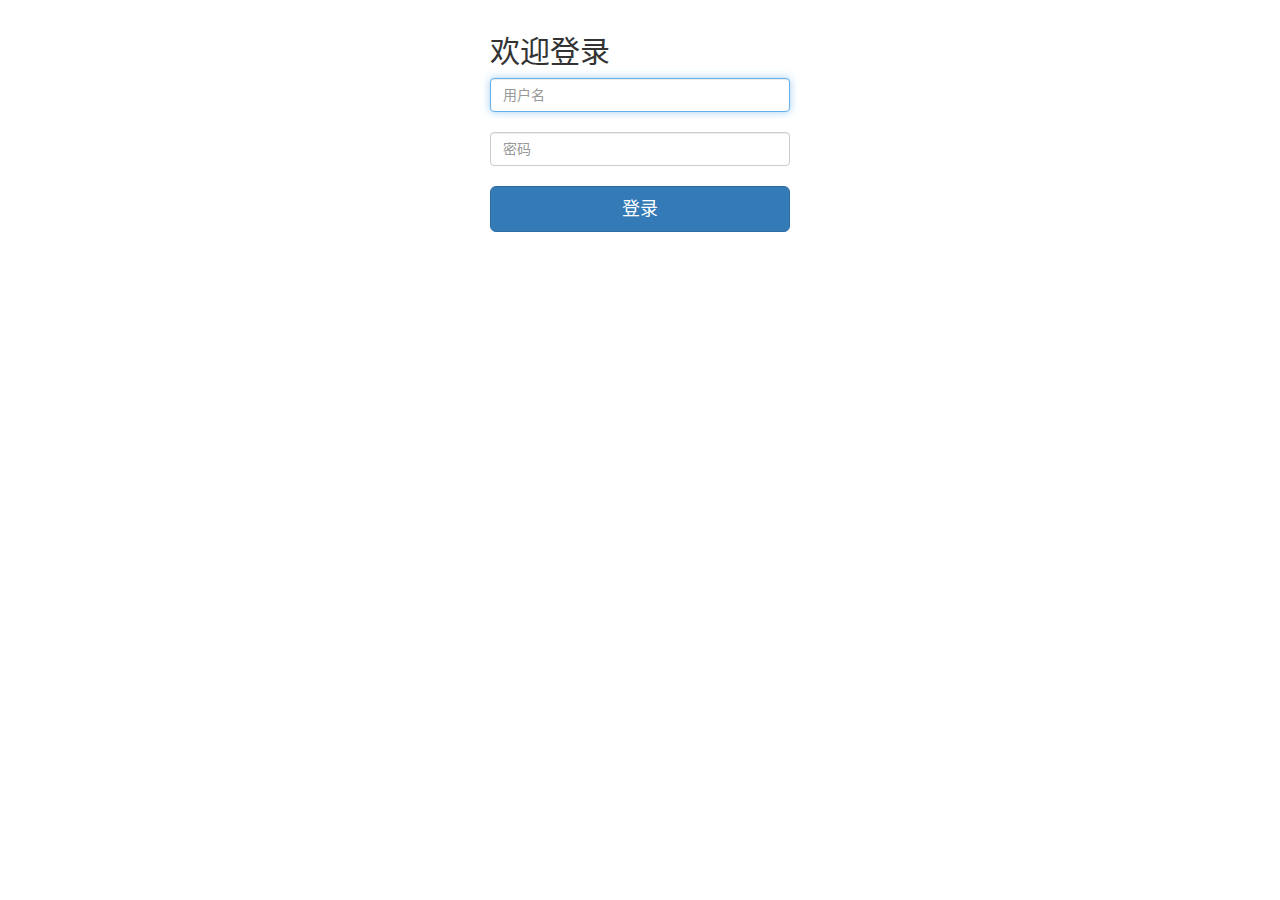
==== commit debe27ba: "copy from 10.32.228.36" ====
--- a/Application/Home/View/Index/index.html
+++ b/Application/Home/View/Index/index.html
@@ -1,211 +1,40 @@
-<!DOCTYPE html PUBLIC "-//W3C//DTD XHTML 1.0 Transitional//EN" "http://www.w3.org/TR/xhtml1/DTD/xhtml1-transitional.dtd">
-
-<html xmlns="http://www.w3.org/1999/xhtml">
-
+<!-- 由于bootstrap引用了HTML5特定的HTML 元素和 CSS属性，所以使用Bootstrap的时候，所有的html文件都要在顶部引用HTML5的DOCTYPE属性--> 
+<!DOCTYPE html> 
+<html lang="zh-CN">
 <head>
-
-<meta http-equiv="X-UA-Compatible" content="IE=EmulateIE7"/>
-
-<meta http-equiv="Content-Type" content="text/html; charset=utf-8"/>
-
-<meta name="viewport" content="width=device-width, initial-scale=1.0, minimum-scale=0.5, maximum-scale=0.95, user-scalable=no"/>
-
+<meta charset="utf-8">
+<meta http-equiv="X-UA-Compatible" content="IE=edge">
+<!-- 以下代码是bootstrap 3.x的新特性，3.0 开始全面支持移动平台了，并贯彻移动先行（mobile first）的宗旨，即默认情况下，UI布局的宽度和移动设备的宽度一致，缩放为原始大小 -->
+<meta name="viewport" content="width=device-width, initial-scale=1">
+<!--Bootstrap-->             
 <title>汽车研究院IT自动化运维平台</title>
 
-<link rel="stylesheet" type="text/css" href="/public/css/ue_grid.css"/>
-
-<link rel="stylesheet" type="text/css" href="/public/css/style.css"/>
-
-<link rel="stylesheet" type="text/css" href="/public/css/style2.css"/>
-
 <script src="/public/js/jquery.min.js"></script>
-
-<script language="javascript" src="/public/js/jquery.easing.min.js"></script>
-
-<script language="javascript" src="/public/js/custom.js"></script>
+<script src="/public/js/bootstrap.min.js"></script>
+<link href="/public/css/bootstrap.min.css" rel="stylesheet">   
+<style type="text/css">
+	.form-signin{
+		max-width: 330px;
+		padding: 15px;
+		margin: 0 auto;
+	}
+</style>
 
 </head>
+<body>
 
-<body style="padding-top:90px">
+<div class="container">
+<form class="form-signin"  method="post" action="index.php?p=home&c=user&a=login">
 
-<div id="header">
+	<h2 class="form-signin-heading">欢迎登录</h2>
+	<input name="userName" id="userName" type="text" class="form-control" placeholder="用户名" required autofocus>
+	<br>
+	<input name="passWord" id="passWord" type="text" class="form-control" placeholder="密码" required>
+	<br>
+	<input type="submit" class="btn btn-lg btn-primary btn-block"  value="登录">      
 
-  <div class="common">
-
-    <div class="login fr">
-
-      <div class="loginmenu">
-
-        <a title="登录或注册"></a>
-
-      </div>
-
-      <ul>
-
-        <li class="openlogin"><a href="##" onclick="return false;">登录</a></li>
-
-        <li class="reg"><a href="##" onclick="return false;">注册</a></li>
-
-      </ul>
-
-    </div>
-
-  <div class="clear">
-
-  </div>
-
-  </div>
-
-</div>
-
-<div class="clear">
-
-
-
-</div>
-
-<div class="loginmask">
-
-</div>
-
-<div id="loginalert">
-
-  <div class="pd20 loginpd">
-
-    <h3><i class="closealert fr"></i>
-
-    <div class="clear">
-
-    </div>
-
-    </h3>
-
-    <div class="loginwrap">
-
-      <div class="loginh">
-
-        <div class="fl">
-
-          用户登录
-
-        </div>
-
-        <div class="fr">
-
-          <a id="sigup_now" href="##" onclick="return false;">立即注册</a>
-
-        </div>
-
-        <div class="clear">
-
-        </div>
-
-      </div>
-
-      <h3><span>邮箱登录</span><span class="login_warning">用户名或密码错误</span>
-
-      <div class="clear">
-
-      </div>
-
-      </h3>
-
-      <div class="clear">
-
-      </div>
-
-      <form action="" method="post" id="login_form" action="index.php?p=home&c=user&a=login">
-
-        <div class="logininput">
-
-          <input type="text" name="username" id="username" class="loginusername" value="邮箱/用户名"/>
-
-          <input type="text" class="loginuserpasswordt" name="password" id="password" value="密码"/>
-
-          <input type="password" name="password" class="loginuserpasswordp" style="display:none">
-
-        </div>
-
-        <div class="loginbtn">
-
-          <div class="loginsubmit fl">
-
-            <input type="submit" value="登录"/>
-
-            <div class="loginsubmiting">
-
-              <div class="loginsubmiting_inner">
-
-              </div>
-
-            </div>
-
-          </div>
-
-          <div class="logcheckbox fl">
-
-            <input id="bcdl" type="checkbox" checked="true"/>
-
-            保持登录
-
-          </div>
-
-          <div class="fr">
-
-            <a href="##">忘记密码?</a>
-
-          </div>
-
-          <div class="clear">
-
-          </div>
-
-        </div>
-
-      </form>
-
-    </div>
-
-  </div>
-
-
-
-</div>
-
-<div id="reg_setp">
-
-  <div class="back_setp">
-
-    返回
-
-  </div>
-
-
-  <div class="blogo">
-
-    
-      <label> 用户名： </label>
-      <input type="text" name="username_r" id="username_r">
-    
-
-  
-
-  <select >
-    <foreach name="typename" item="vo">
-      <option value="{$vo.id}" <if condition="($vo.id eq $data.id)"></if>>
-      {$vo.name}
-      </option>
-    </foreach>
-</select>
-
-  </div>
-
-  <div id="setp_quicklogin">
-
-  </div>
-
-</div>
+</form>   
+</div>             
 
 </body>
-
-</html>+</html>
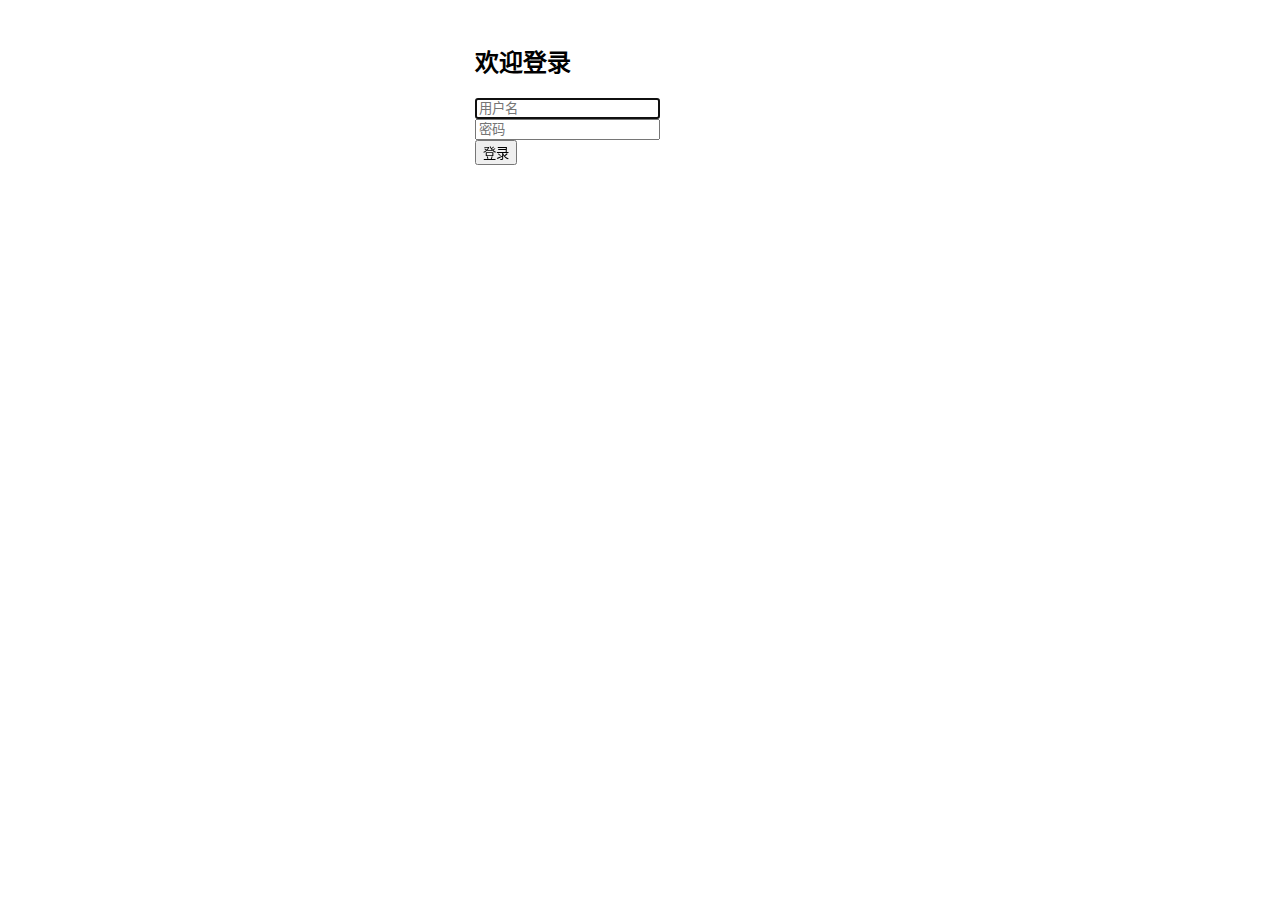
==== commit ec04122c: "2017-01-17" ====
--- a/Application/Home/View/Index/index.html
+++ b/Application/Home/View/Index/index.html
@@ -1,40 +1,51 @@
-<!-- 由于bootstrap引用了HTML5特定的HTML 元素和 CSS属性，所以使用Bootstrap的时候，所有的html文件都要在顶部引用HTML5的DOCTYPE属性--> 
-<!DOCTYPE html> 
-<html lang="zh-CN">
-<head>
-<meta charset="utf-8">
-<meta http-equiv="X-UA-Compatible" content="IE=edge">
-<!-- 以下代码是bootstrap 3.x的新特性，3.0 开始全面支持移动平台了，并贯彻移动先行（mobile first）的宗旨，即默认情况下，UI布局的宽度和移动设备的宽度一致，缩放为原始大小 -->
-<meta name="viewport" content="width=device-width, initial-scale=1">
-<!--Bootstrap-->             
-<title>汽车研究院IT自动化运维平台</title>
-
-<script src="/public/js/jquery.min.js"></script>
-<script src="/public/js/bootstrap.min.js"></script>
-<link href="/public/css/bootstrap.min.css" rel="stylesheet">   
-<style type="text/css">
-	.form-signin{
-		max-width: 330px;
-		padding: 15px;
-		margin: 0 auto;
-	}
-</style>
-
-</head>
-<body>
-
-<div class="container">
-<form class="form-signin"  method="post" action="index.php?p=home&c=user&a=login">
-
-	<h2 class="form-signin-heading">欢迎登录</h2>
-	<input name="userName" id="userName" type="text" class="form-control" placeholder="用户名" required autofocus>
-	<br>
-	<input name="passWord" id="passWord" type="text" class="form-control" placeholder="密码" required>
-	<br>
-	<input type="submit" class="btn btn-lg btn-primary btn-block"  value="登录">      
-
-</form>   
-</div>             
-
-</body>
-</html>
+<!-- 由于bootstrap引用了HTML5特定的HTML 元素和 CSS属性，所以使用Bootstrap的时候，所有的html文件都要在顶部引用HTML5的DOCTYPE属性--> ++<!DOCTYPE html>+<html lang="zh-CN">+<head>+<meta charset="utf-8">+<meta http-equiv="X-UA-Compatible" content="IE=edge">+<!-- 以下代码是bootstrap 3.x的新特性，3.0 开始全面支持移动平台了，并贯彻移动先行（mobile first）的宗旨，即默认情况下，UI布局的宽度和移动设备的宽度一致，缩放为原始大小 -->+<meta name="viewport" content="width=device-width, initial-scale=1">+<!--Bootstrap-->+<title>汽车研究院IT自动化运维平台</title>+<!--引用bootstrap.min.css、bootstrap.min.js、structure.js，将js、css分别放在不同的文件夹js、css中 -->+<link href="Application/public/css/bootstrap.min.css" rel="stylesheet">+<!-- 如果要使用 Bootstrap 的JS 插件，则必须引入jQuery -->+<script  src="Application/public/js/bootstrap.min.js"></script>+<!-- 如果要使用 Bootstrap 的JS 插件，则必须引入jQuery ,在head中引用也可以-->+<script src="Application/public/js/jquery.min.js "></script>++<style type="text/css">++	.form-signin{+		max-width: 330px;+		padding: 15px;+		margin: 0 auto;+	}++</style>++</head>++<body>++<div class="container">++<form class="form-signin"  method="post" action="index.php?m=home&c=user&a=login">+	<h2 class="form-signin-heading">欢迎登录</h2>+	<input name="userName" id="userName" type="text" class="form-control" placeholder="用户名" required autofocus>+	<br>+	<input name="passWord" id="passWord" type="password" class="form-control" placeholder="密码" required>+	<br>+	<input type="submit" class="btn btn-lg btn-primary btn-block"  value="登录">+</form>   ++</div>             ++++</body>++</html>+